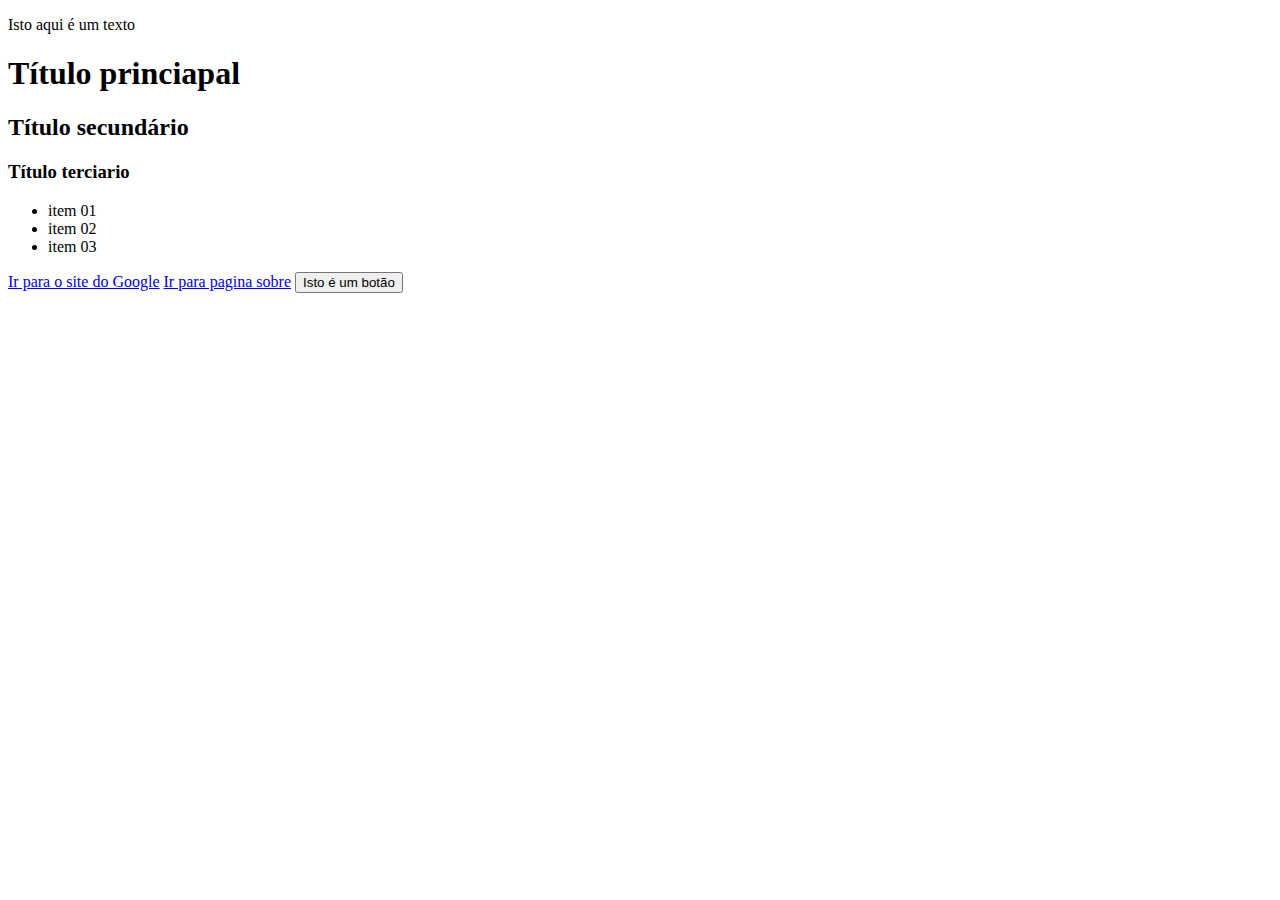
==== index.html @ 796941d3 "c - more knowlodge" ====
<!DOCTYPE html>
<html lang="en">
<head>
    <meta charset="UTF-8">
    <meta http-equiv="X-UA-Compatible" content="IE=edge">
    <meta name="viewport" content="width=device-width, initial-scale=1.0">
    <title>DevProcess - Spider Man</title>
</head>
<body>
    <p>Isto aqui é um texto</p>
    <h1>Título <span>princiapal</span></h1>
    <h2>Título secundário</h2>
    <h3>Título terciario</h3>

    <ul>
        <li>item 01</li>
        <li>item 02</li>
        <li>item 03</li>
    </ul>

    <a href="https://google.com.br">Ir para o site do Google</a>
    <a href="sobre.html">Ir para pagina sobre</a>

    <button>Isto é um botão</button>

    <img src="" alt="">
</body>
</html>
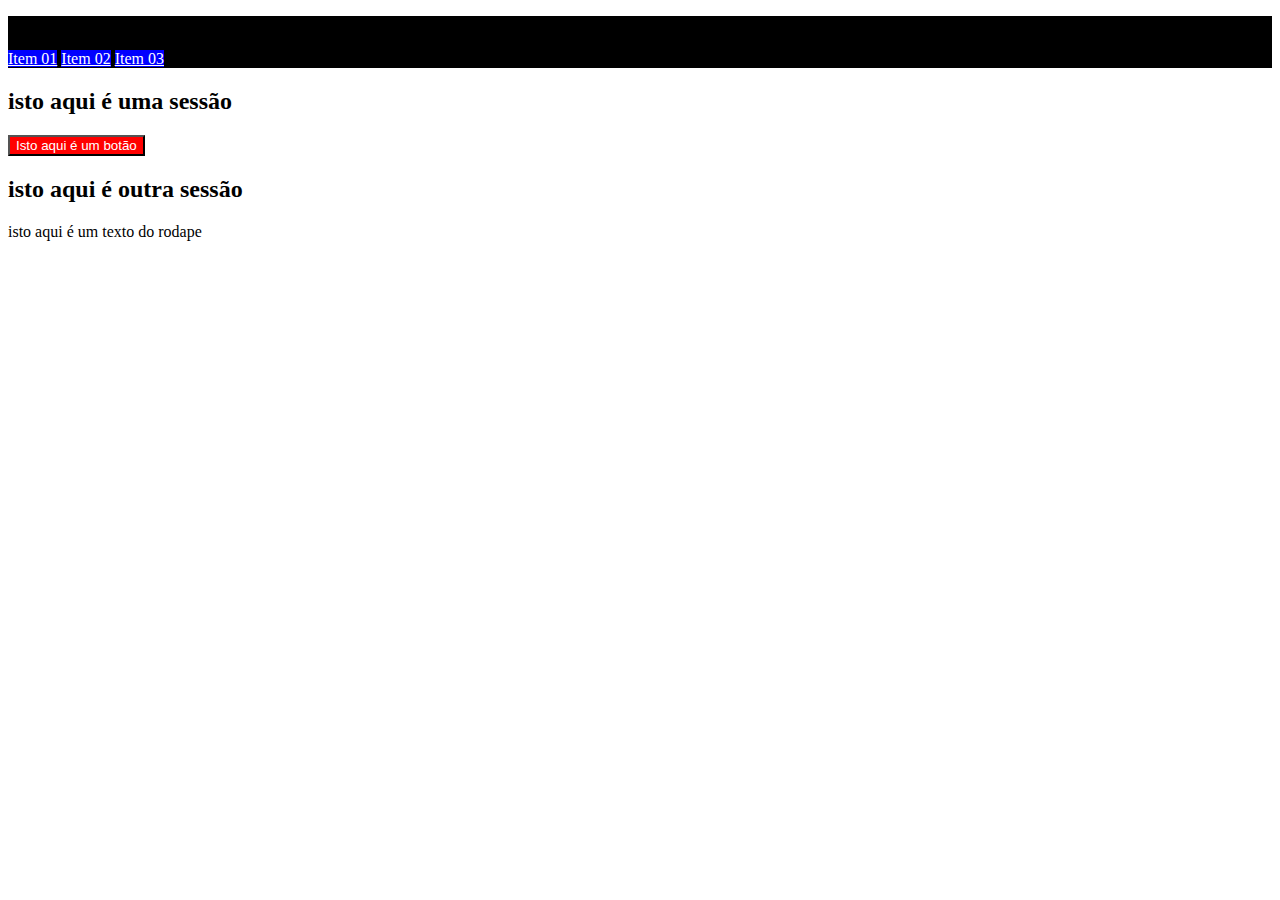
==== commit 9f61e6a0: "c2 - CSS" ====
--- a/index.html
+++ b/index.html
@@ -1,28 +1,33 @@
 <!DOCTYPE html>
 <html lang="en">
+
 <head>
     <meta charset="UTF-8">
     <meta http-equiv="X-UA-Compatible" content="IE=edge">
     <meta name="viewport" content="width=device-width, initial-scale=1.0">
     <title>DevProcess - Spider Man</title>
+    <link rel="stylesheet" href="css/style.css">
 </head>
+
 <body>
-    <p>Isto aqui é um texto</p>
-    <h1>Título <span>princiapal</span></h1>
-    <h2>Título secundário</h2>
-    <h3>Título terciario</h3>
+    <header>
+        <p>Isto aqui é um texto do cabecalho</p>
+        <nav>
+            <a href="" class="item-nav">Item 01</a>
+            <a href="" class="item-nav">Item 02</a>
+            <a href="" class="item-nav">Item 03</a>
+        </nav>
+    </header>
+    <section>
+        <h2>isto aqui é uma sessão</h2>
+        <button id="button-primary">Isto aqui é um botão</button>
+    </section>
+    <section>
+        <h2>isto aqui é outra sessão</h2>
+    </section>
+    <footer>
+        <p>isto aqui é um texto do rodape</p>
+    </footer>
+</body>
 
-    <ul>
-        <li>item 01</li>
-        <li>item 02</li>
-        <li>item 03</li>
-    </ul>
-
-    <a href="https://google.com.br">Ir para o site do Google</a>
-    <a href="sobre.html">Ir para pagina sobre</a>
-
-    <button>Isto é um botão</button>
-
-    <img src="" alt="">
-</body>
 </html>--- a/css/style.css
+++ b/css/style.css
@@ -0,0 +1,17 @@
+header {
+    background-color: #000000;
+}
+
+header a {
+    color: #fff;
+}
+
+#button-primary {
+    background-color: red;
+    color: #fff;
+}
+
+.item-nav {
+    background-color: blue;
+    color: #fff;
+}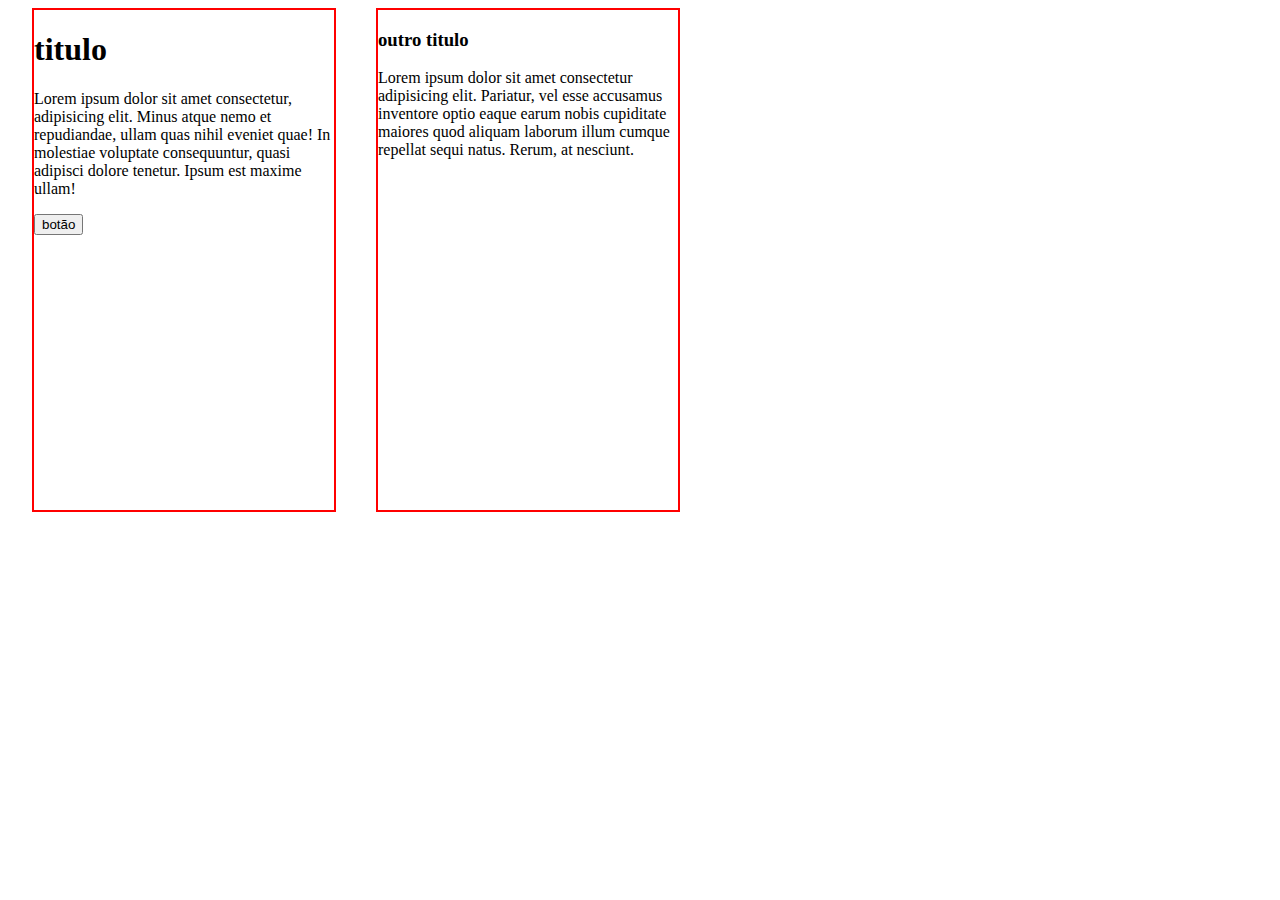
==== commit ef7b408e: "c3 - flex and others" ====
--- a/index.html
+++ b/index.html
@@ -10,24 +10,23 @@
 </head>
 
 <body>
-    <header>
-        <p>Isto aqui é um texto do cabecalho</p>
-        <nav>
-            <a href="" class="item-nav">Item 01</a>
-            <a href="" class="item-nav">Item 02</a>
-            <a href="" class="item-nav">Item 03</a>
-        </nav>
-    </header>
     <section>
-        <h2>isto aqui é uma sessão</h2>
-        <button id="button-primary">Isto aqui é um botão</button>
+        <div class="container">
+            <div class="left">
+                <h1>titulo</h1>
+                <p>Lorem ipsum dolor sit amet consectetur, adipisicing elit. Minus atque nemo et repudiandae, ullam quas
+                    nihil eveniet quae! In molestiae voluptate consequuntur, quasi adipisci dolore tenetur. Ipsum est
+                    maxime ullam!</p>
+                <button>botão</button>
+            </div>
+            <div class="right">
+                <h3>outro titulo</h3>
+                <p>Lorem ipsum dolor sit amet consectetur adipisicing elit. Pariatur, vel esse accusamus inventore optio
+                    eaque earum nobis cupiditate maiores quod aliquam laborum illum cumque repellat sequi natus. Rerum,
+                    at nesciunt.</p>
+            </div>
+        </div>
     </section>
-    <section>
-        <h2>isto aqui é outra sessão</h2>
-    </section>
-    <footer>
-        <p>isto aqui é um texto do rodape</p>
-    </footer>
 </body>
 
 </html>--- a/css/style.css
+++ b/css/style.css
@@ -1,17 +1,21 @@
-header {
-    background-color: #000000;
+.container {
+    width: 100%;
+    max-width: 1216px;
+    margin: 0 auto;
 }
 
-header a {
-    color: #fff;
+section .left {
+    width: 300px;
+    height: 500px;
+    border: 2px solid red;
 }
 
-#button-primary {
-    background-color: red;
-    color: #fff;
+section .right {
+    width: 300px;
+    border: 2px solid red;
 }
 
-.item-nav {
-    background-color: blue;
-    color: #fff;
+section .container {
+    display: flex;
+    gap: 40px;
 }